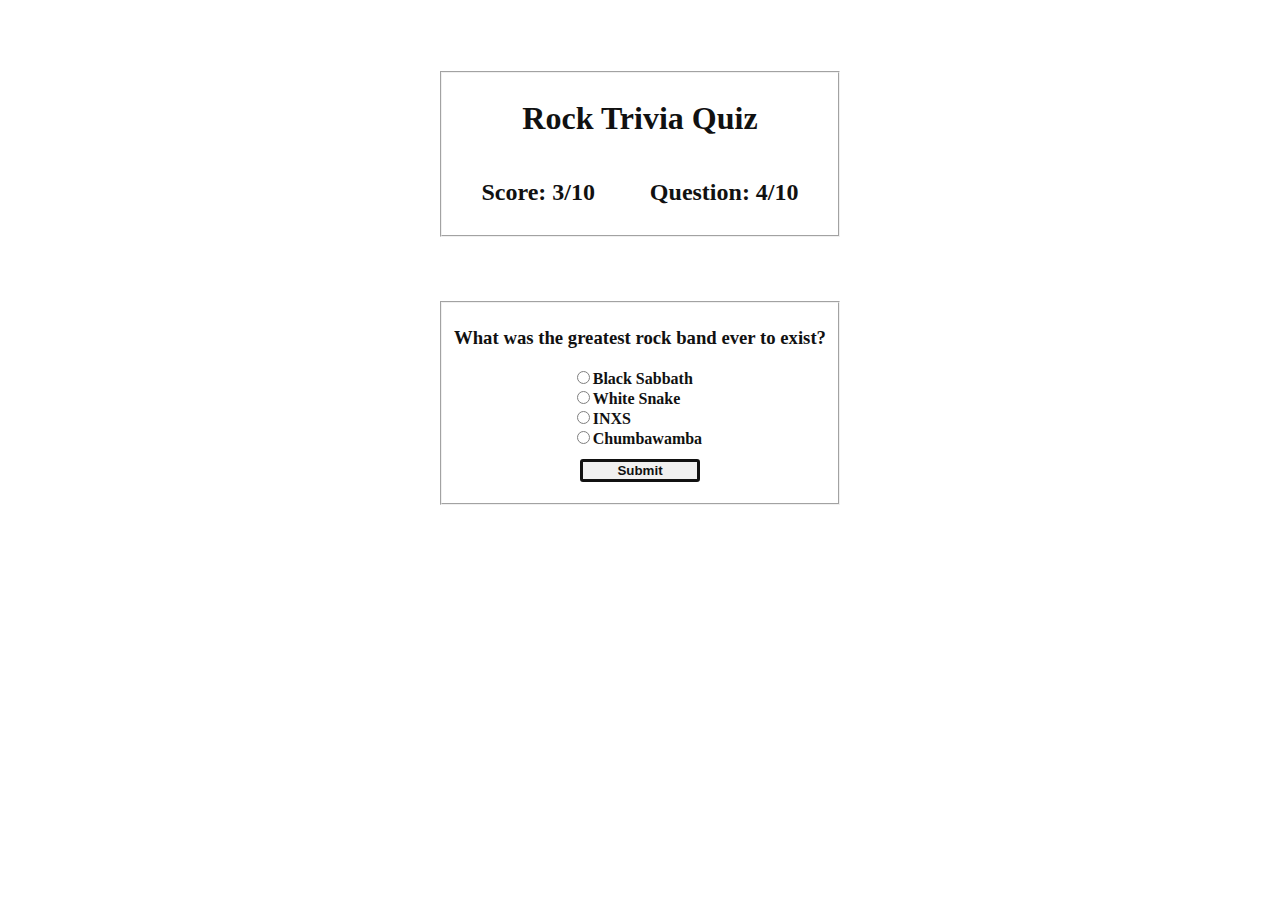
==== index.html @ 8863bb91 "updated app landing page" ====
<!DOCTYPE html>
<html lang="en">
    <head>
            <meta charset="utf-8">
            <meta name="viewport" content="width=device-width">
            <meta name="description" content="Rock Music Trivia Quiz">
        <title>Rock Quiz App</title>
        <style>
            * {
                box-sizing: border-box;
            }
            body {
                align-content: center;
                background-image: url("http://img.wennermedia.com/social/rs-black-sabbath-e777e412-7a2a-4782-b108-63871f9a2976.jpg");
            }
            .progress-container {
                display: flex;
                justify-content: space-around;
            }
            .select-answer {
                text-align: left;
            }
            .select-answer input {
                margin-left: 33%;
            }
            p, label, button {
                font-weight: bold;
            }
            .parent-containers {
                width: 100%;
                display: flex;
                justify-content: center;
                margin: 5% 0;
            }
            .top-container {
                text-align: center;
                background-color: white;
                opacity: .93;
                min-width: 400px;
                max-width: 600px;
            }
            .bottom-container {
                text-align: center;
                background-color: white;
                opacity: .93;
                min-width: 400px;
                max-width: 600px;
            }
            
            button {
                border: 3px solid black;
                border-radius: 3px;
                width: 120px;
                height: auto;
                cursor: pointer;
                margin: 3% 0;
            }
            button:hover {
                background-color:black;
                color: white;
            }
            .feedback-text {
                color: green;
            }
        </style>
    </head>
    <body>
        <header>
            <div class="parent-containers">
                <fieldset class="top-container">
                    <div class="quiz-title">
                        <h1>Rock Trivia Quiz</h1>
                    </div>
                    <div class ="progress-container">
                        <div class="score">
                            <h2>Score: 3/10</h2>
                        </div>
                        <div class="question-number">
                            <h2>Question: 4/10</h2>
                        </div>
                    </div>
                </fieldset>
            </div>
        </header>

        <main>
            <div class="parent-containers">
                <form>
                    <fieldset class="bottom-container">
                        <div>
                            <h3>What was the greatest rock band ever to exist?</h3>
                        </div>
                        <div class="select-answer">
                            <input type="radio" name="chooseone" value="Black Sabbath"><label for="Black Sabbath">Black Sabbath</label><br>
                            <input type="radio" name="chooseone" value="White Snake"><label for="White Snake">White Snake</label><br>
                            <input type="radio" name="chooseone" value="INXS"><label for="INXS">INXS</label><br>
                            <input type="radio" name="chooseone" value="Chumbawamba"><label for="Chumbawamba">Chumbawamba</label>
                        </div>
                        <div>
                            <button type="button">Submit</button>
                        </div>
                    </fieldset>
                </form>
            </div>
        </main>
    </body>
</html>
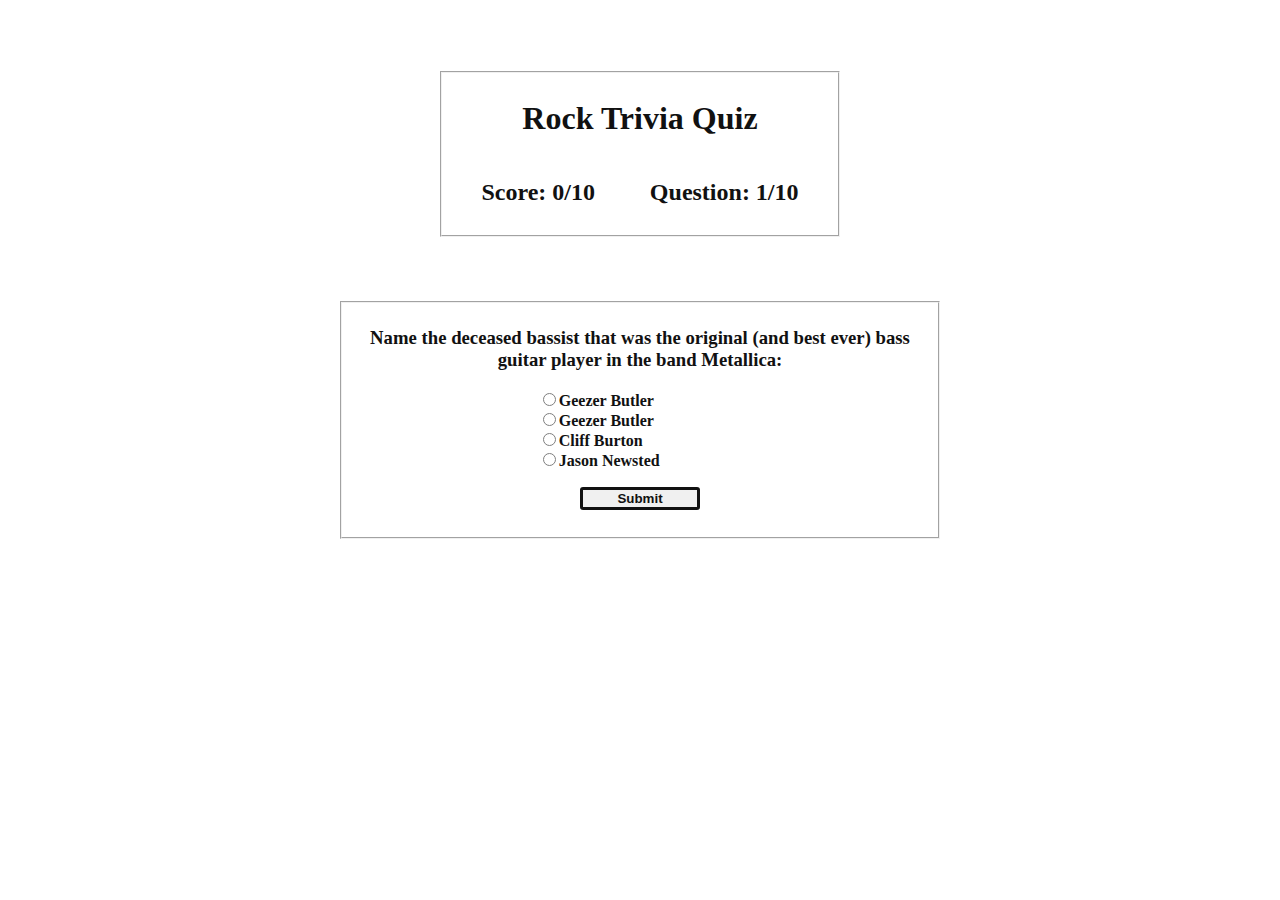
==== commit 58abce81: "further updates to landing page" ====
--- a/index.html
+++ b/index.html
@@ -73,10 +73,10 @@
                     </div>
                     <div class ="progress-container">
                         <div class="score">
-                            <h2>Score: 3/10</h2>
+                            <h2>Score: 0/10</h2>
                         </div>
                         <div class="question-number">
-                            <h2>Question: 4/10</h2>
+                            <h2>Question: 1/10</h2>
                         </div>
                     </div>
                 </fieldset>
@@ -88,13 +88,13 @@
                 <form>
                     <fieldset class="bottom-container">
                         <div>
-                            <h3>What was the greatest rock band ever to exist?</h3>
+                            <h3>Name the deceased bassist that was the original (and best ever) bass guitar player in the band Metallica:</h3>
                         </div>
                         <div class="select-answer">
-                            <input type="radio" name="chooseone" value="Black Sabbath"><label for="Black Sabbath">Black Sabbath</label><br>
-                            <input type="radio" name="chooseone" value="White Snake"><label for="White Snake">White Snake</label><br>
-                            <input type="radio" name="chooseone" value="INXS"><label for="INXS">INXS</label><br>
-                            <input type="radio" name="chooseone" value="Chumbawamba"><label for="Chumbawamba">Chumbawamba</label>
+                            <input type="radio" name="chooseone" value="Geezer Butler"><label for="Geezer Butler">Geezer Butler</label><br>
+                            <input type="radio" name="chooseone" value="Lemmy Kilmister"><label for="Lemmy Kilmister">Geezer Butler</label><br>
+                            <input type="radio" name="chooseone" value="Cliff Burton"><label for="Cliff Burton">Cliff Burton</label><br>
+                            <input type="radio" name="chooseone" value="Jason Newsted"><label for="Jason Newsted">Jason Newsted</label>
                         </div>
                         <div>
                             <button type="button">Submit</button>
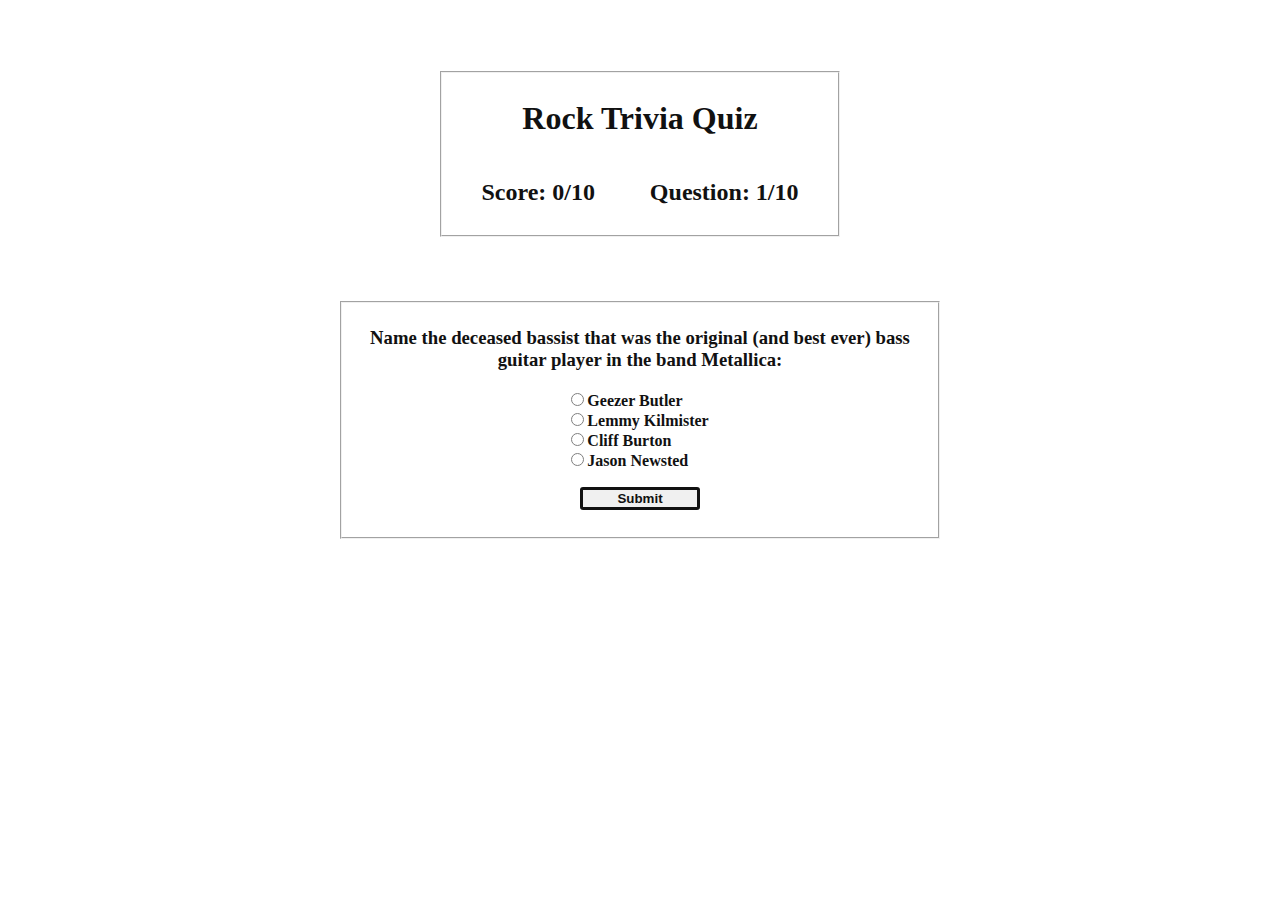
==== commit accaceee: "updates to quiz  content and page styling" ====
--- a/index.html
+++ b/index.html
@@ -12,6 +12,8 @@
             body {
                 align-content: center;
                 background-image: url("http://img.wennermedia.com/social/rs-black-sabbath-e777e412-7a2a-4782-b108-63871f9a2976.jpg");
+                background-size: contain;
+                background-position: center;
             }
             .progress-container {
                 display: flex;
@@ -21,7 +23,7 @@
                 text-align: left;
             }
             .select-answer input {
-                margin-left: 33%;
+                margin-left: 38%;
             }
             p, label, button {
                 font-weight: bold;
@@ -92,7 +94,7 @@
                         </div>
                         <div class="select-answer">
                             <input type="radio" name="chooseone" value="Geezer Butler"><label for="Geezer Butler">Geezer Butler</label><br>
-                            <input type="radio" name="chooseone" value="Lemmy Kilmister"><label for="Lemmy Kilmister">Geezer Butler</label><br>
+                            <input type="radio" name="chooseone" value="Lemmy Kilmister"><label for="Lemmy Kilmister">Lemmy Kilmister</label><br>
                             <input type="radio" name="chooseone" value="Cliff Burton"><label for="Cliff Burton">Cliff Burton</label><br>
                             <input type="radio" name="chooseone" value="Jason Newsted"><label for="Jason Newsted">Jason Newsted</label>
                         </div>
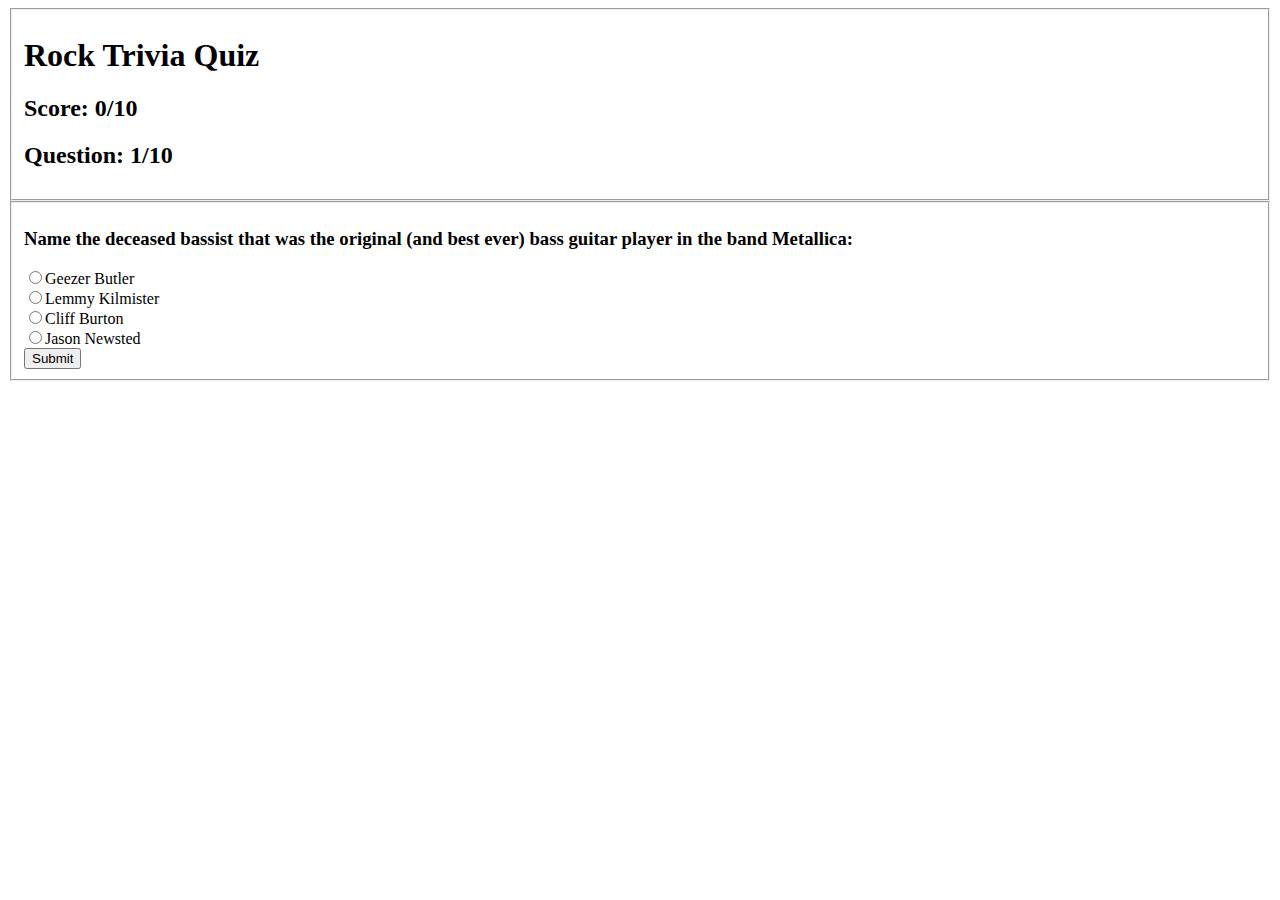
==== commit c3052f0f: "deleted inline styling, created main.css" ====
--- a/index.html
+++ b/index.html
@@ -1,70 +1,11 @@
 <!DOCTYPE html>
 <html lang="en">
     <head>
-            <meta charset="utf-8">
-            <meta name="viewport" content="width=device-width">
-            <meta name="description" content="Rock Music Trivia Quiz">
+        <meta charset="utf-8">
+        <meta name="viewport" content="width=device-width">
+        <meta name="description" content="Rock Music Trivia Quiz">
+        <link rel="stylesheet" type="text/css" href="main.css">
         <title>Rock Quiz App</title>
-        <style>
-            * {
-                box-sizing: border-box;
-            }
-            body {
-                align-content: center;
-                background-image: url("http://img.wennermedia.com/social/rs-black-sabbath-e777e412-7a2a-4782-b108-63871f9a2976.jpg");
-                background-size: contain;
-                background-position: center;
-            }
-            .progress-container {
-                display: flex;
-                justify-content: space-around;
-            }
-            .select-answer {
-                text-align: left;
-            }
-            .select-answer input {
-                margin-left: 38%;
-            }
-            p, label, button {
-                font-weight: bold;
-            }
-            .parent-containers {
-                width: 100%;
-                display: flex;
-                justify-content: center;
-                margin: 5% 0;
-            }
-            .top-container {
-                text-align: center;
-                background-color: white;
-                opacity: .93;
-                min-width: 400px;
-                max-width: 600px;
-            }
-            .bottom-container {
-                text-align: center;
-                background-color: white;
-                opacity: .93;
-                min-width: 400px;
-                max-width: 600px;
-            }
-            
-            button {
-                border: 3px solid black;
-                border-radius: 3px;
-                width: 120px;
-                height: auto;
-                cursor: pointer;
-                margin: 3% 0;
-            }
-            button:hover {
-                background-color:black;
-                color: white;
-            }
-            .feedback-text {
-                color: green;
-            }
-        </style>
     </head>
     <body>
         <header>
